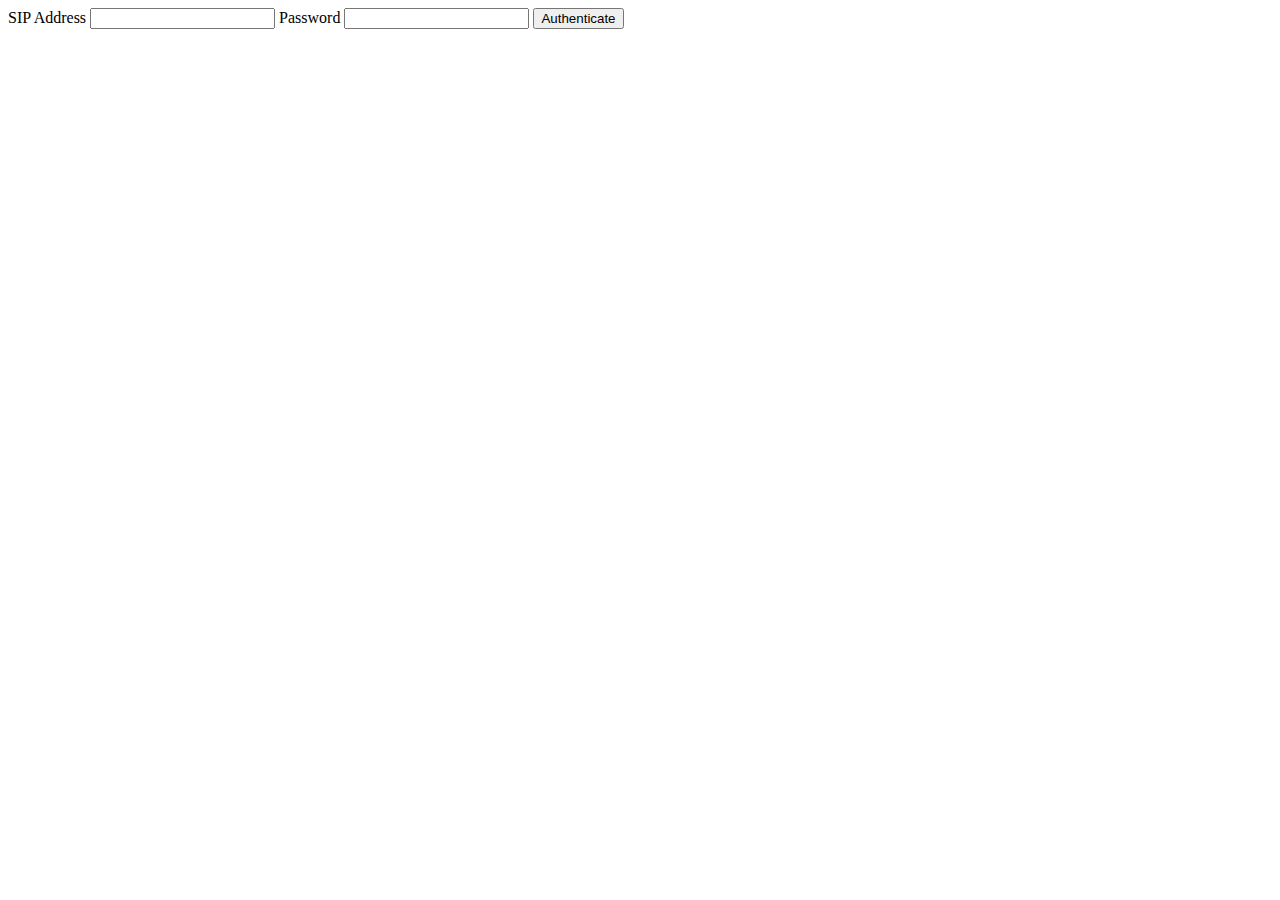
==== index.html @ f632ea50 "10 - Receive calls" ====
<!DOCTYPE html>
<html>
  <head>
    <meta charset="utf-8">
    <title>InstaCall</title>
  </head>
  <body>

    <form id="identity-form">
      <label>SIP Address <input type="text" id="address-input"/></label>
      <label>Password <input type="password" id="password-input"/></label>
      <button id="auth-button">Authenticate</button>
    </form>

    <div id="user-agent" style="display: none">
      <label>SIP Address <input type="text" id="destination-input"/></label>
      <button id="invite-button">Invite Session</button>
      <audio id="remote-media"></audio>

      <button id="accept-button" disabled>Accept</button>
      <button id="terminate-button" disabled>Terminate</button>

      <div id="volume-bar">
        <button id="volume-up">Raise Volume</button>
        <button id="volume-down">Lower Volume</button>
        <button id="mute-button" class="off">Mute</button>
      </div>

    </div>

    <!-- TODO: Instructions to download sip.js and serve it locally. -->
    <script src="http://sipjs.com/download/sip-0.6.4.min.js"></script>
    <script src="main.js"></script>
  </body>
</html>
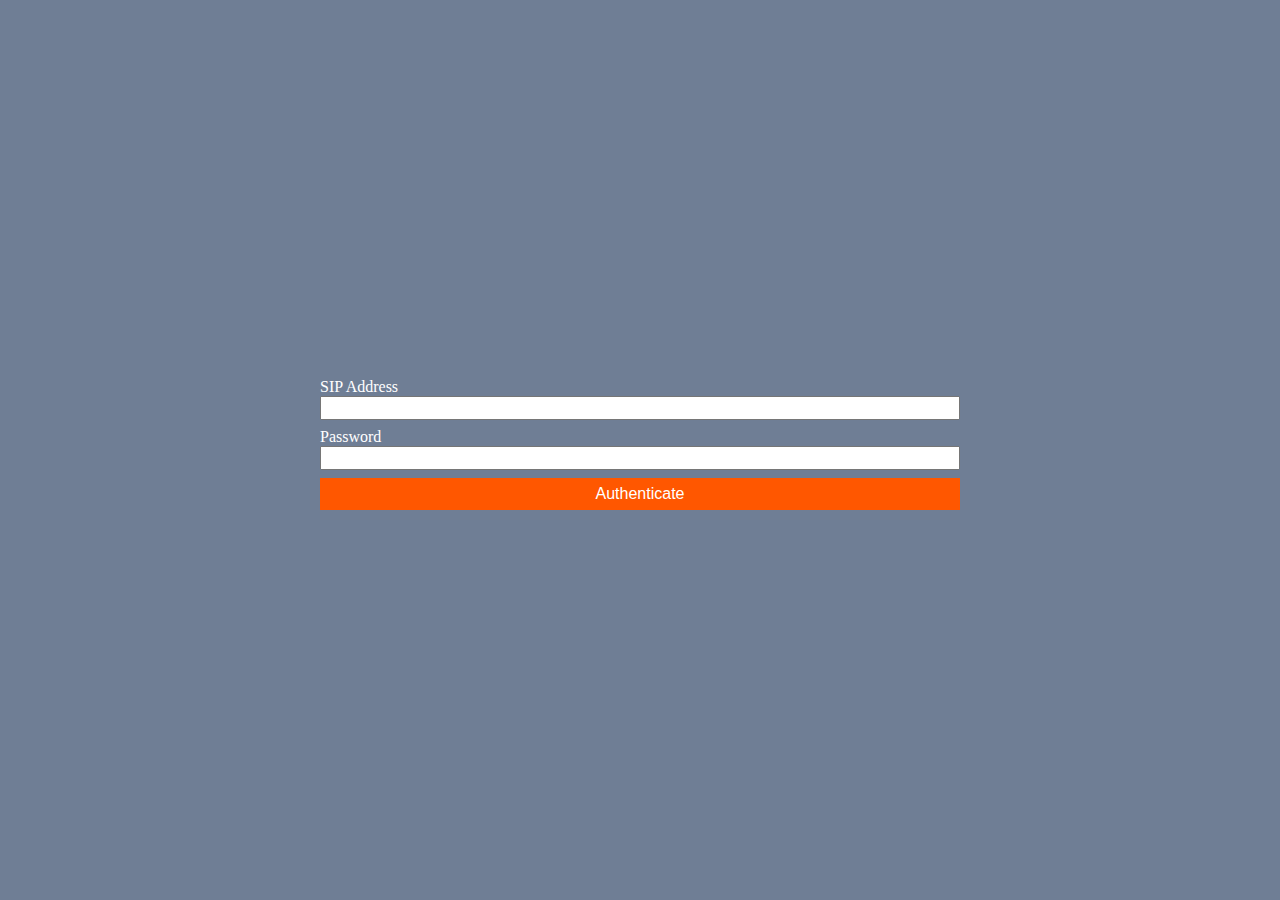
==== commit cf2770c5: "CSS and custom class name" ====
--- a/index.html
+++ b/index.html
@@ -3,8 +3,9 @@
   <head>
     <meta charset="utf-8">
     <title>InstaCall</title>
+    <link rel="stylesheet" href="onsip.css">
   </head>
-  <body>
+  <body class="b-instaphone">
 
     <form id="identity-form">
       <label>SIP Address <input type="text" id="address-input"/></label>
@@ -15,7 +16,7 @@
     <div id="user-agent" style="display: none">
       <label>SIP Address <input type="text" id="destination-input"/></label>
       <button id="invite-button">Invite Session</button>
-      <audio id="remote-media"></audio>
+      <video id="remote-media"></video>
 
       <button id="accept-button" disabled>Accept</button>
       <button id="terminate-button" disabled>Terminate</button>
--- a/onsip.css
+++ b/onsip.css
@@ -0,0 +1,260 @@
+/**
+ *
+ * Resets and components
+ *
+ **/
+html, body {
+    position: relative;
+    top: 0;
+    left: 0;
+    margin: 0;
+    padding: 0;
+    height: 100%;
+    width: 100%;
+}
+html {
+    font-size: 100%;
+}
+
+body {
+    background: rgb(235, 237, 238);
+    font-size: 1em;
+    color: white;
+}
+
+body.b-instaphone {
+    background: rgb(111, 126, 149);
+}
+
+button {
+    font-size: inherit;
+    background: #FF5700 no-repeat center center;
+/*    background: rgb(239, 131, 3) no-repeat center center;*/
+    border: none;
+    color: white;
+    line-height: 1em;
+    padding: 0.5em;
+    cursor: pointer;
+    height: 2em;
+
+    -webkit-appearance: none;
+}
+
+button:disabled,
+#accept-button:disabled, #terminate-button:disabled,
+#accept-button:disabled:hover, #terminate-button:disabled:hover {
+    cursor: default;
+    /*    background-color: rgb(162, 100, 0); */
+    background-color: #444444;
+}
+
+input {
+    font-size: inherit;
+}
+
+/**
+ *
+ * Individual positioning
+ *
+ **/
+#user-agent {
+    position: relative;
+    top: 0;
+    left: 0;
+    width: 100%;
+    height: 100%;
+    background: url('./demo-avatar.png') no-repeat center;
+    background-size: auto 100%;
+}
+
+#accept-button, #terminate-button {
+    position: absolute;
+    bottom: 0.5em;
+    width: 25%;
+    height: 2em;
+    overflow: hidden;
+}
+
+#accept-button {
+    left: 12.5%;
+}
+
+#accept-button {
+    background-color: #2ac56c;
+}
+
+#accept-button:hover {
+    background-color: #17aa56;
+}
+
+#accept-button:active {
+    background-color: #0b8b42;
+}
+
+#terminate-button {
+    background-color: #f06060;
+}
+
+#terminate-button:hover {
+    background-color: #cb4e4e;
+}
+
+#terminate-button:active {
+    background-color: #ab3c3c;
+}
+
+
+
+#terminate-button {
+    right: 12.5%;
+}
+
+#volume-bar {
+    position: absolute;
+    bottom: 0;
+    left: 0;
+    height: 3em;
+    width: 100%;
+    background: white;
+    display: none;
+}
+
+#volume-up, #volume-down, #mute-button {
+    position: absolute;
+    bottom: 0.5em;
+    width: 20%;
+    background-size: auto 2.5em;
+    text-indent: -1000%;
+    overflow: hidden;
+}
+
+#volume-up {
+    background-image: url('./volume-up.png');
+    left: 10%;
+}
+
+#volume-down {
+    background-image: url('./volume-down.png');
+    left: 40%;
+}
+
+#mute-button {
+    background-image: url('./mic-mute.png');
+    right: 10%;
+}
+
+#invite-button {
+    position: absolute;
+
+    left: 25%;
+    width: 50%;
+
+    top: 50%;
+    margin-top: -1.5em;
+}
+
+#remote-media {
+    position: absolute;
+    top: 0;
+    left: 0;
+    height: 100%;
+    width: 100%;
+    background: transparent;
+    pointer-events: none;
+}
+
+#identity-form {
+    position: absolute;
+    left: 25%;
+    width: 50%;
+
+    top: 50%;
+    margin-top: -4.5em;
+}
+
+#identity-form * {
+    display: block;
+    box-sizing: border-box;
+    width: 100%;
+    margin: 0 auto 0.5em auto;
+}
+
+#identity-form * + * {
+    margin-top: 0.5em;
+}
+
+#user-agent > label {
+/* #destination-input {*/
+    position: absolute;
+    left: 25%;
+    width: 50%;
+
+    top: 50%;
+    margin-top: -5em;
+
+    box-sizing: border-box;
+}
+
+#destination-input {
+    width: 100%;
+    box-sizing: border-box;
+}
+
+/**
+ *
+ * State Machine adjustments
+ *
+ **/
+.progress {
+
+}
+
+.progress > label,
+.progress #invite-button,
+.accepted > label,
+.accepted #invite-button {
+    display: none;
+}
+
+.accepted {
+
+}
+
+.accepted #accept-button, .accepted #terminate-button {
+    bottom: 3.5em;
+}
+
+.accepted #volume-bar {
+    display: block;
+}
+
+.failed, .bye {
+
+}
+
+
+
+#user-agent:before {
+    content: 'State 0: Initialized';
+    color: darkred;
+}
+
+#user-agent.progress:before {
+    content: 'State 1: Progress/Ringing';
+}
+
+#user-agent.accepted:before {
+    content: 'State 2: Accepted/Connected';
+}
+
+#user-agent.failed:before {
+    content: 'State 3: Failed. Ready for new session.';
+}
+
+#user-agent.bye:before {
+    content: 'State 4: Bye. Ready for new session.';
+}
+
+#user-agent.refer:before {
+    content: 'State 5: Just got referred.';
+}